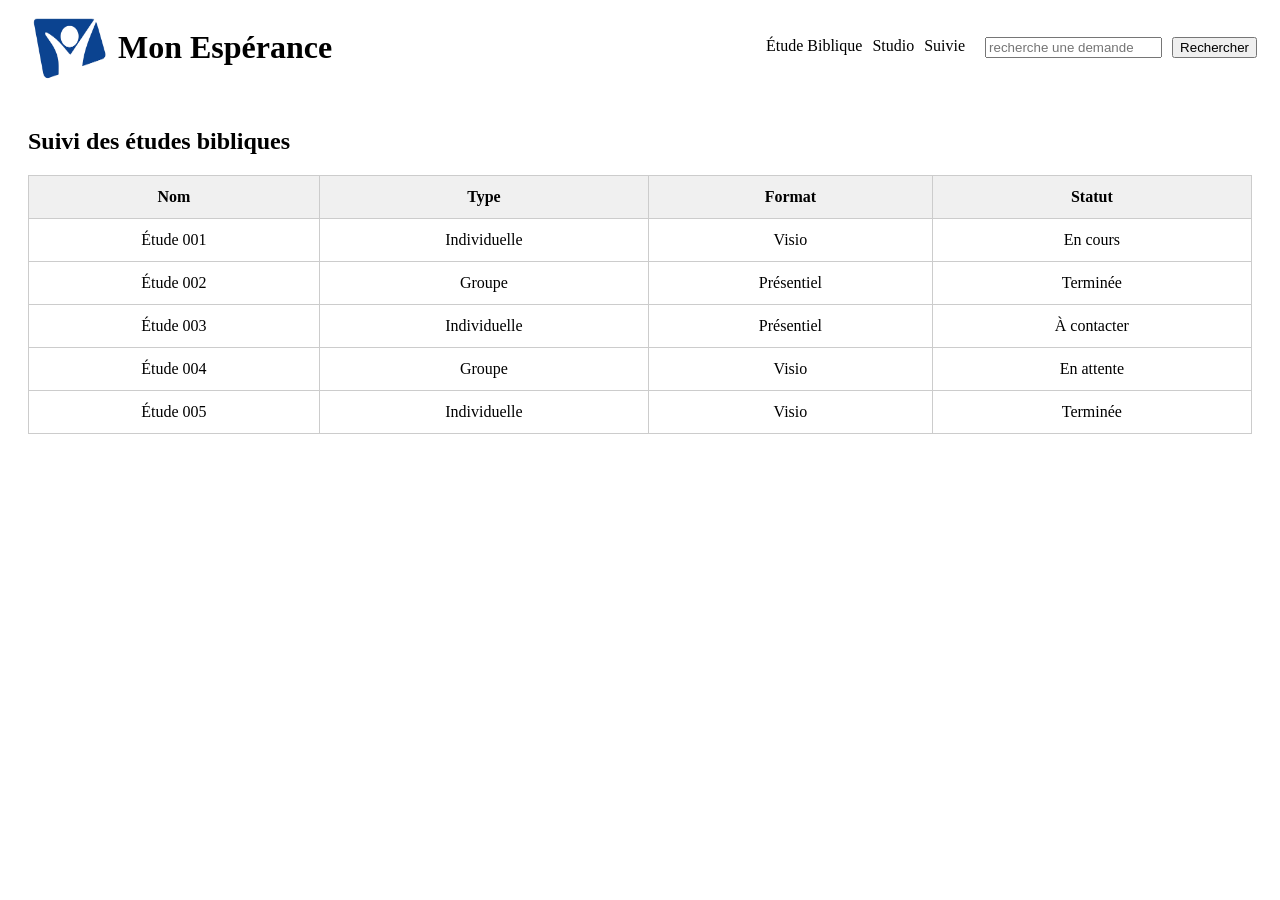
==== etude.html @ 0e2e8f4f "Ajout de la page Etude Biblique et de la barre de recherche" ====
<!DOCTYPE html>
<html lang="fr">

<head>
    <meta charset="UTF-8">
    <meta name="viewport" content="width=device-width, initial-scale=1.0">
    <title>Document</title>
    <link rel="stylesheet" href="styles.css">
</head>

<body>

    <header>
        <div class="header-left">
            <img class="logo" src="image/HopeRadio.png" alt="">
            <h1><a href="acceuil.html" id="acceuil"> Mon Espérance</a></h1>
        </div>
        <div class="header-right">
            <a href="">Étude Biblique</a>
            <a href="">Studio</a>
            <a href="suivie.html" id="suivie">Suivie</a>
            <label for="site-search"></label>
            <input type="search" id="site-search" name="q" required placeholder="recherche une demande">
            <button id="btn-recherche">Rechercher</button>
        </div>
    </header>

    <main>
        <h2>Suivi des études bibliques</h2>

        <table>
            <thead>
                <tr>
                    <th>Nom</th>
                    <th>Type</th>
                    <th>Format</th>
                    <th>Statut</th>
                </tr>
            </thead>

            <tbody>
                <tr>
                    <td>Étude 001</td>
                    <td>Individuelle</td>
                    <td>Visio</td>
                    <td>En cours</td>
                </tr>

                <tr>
                    <td>Étude 002</td>
                    <td>Groupe</td>
                    <td>Présentiel</td>
                    <td>Terminée</td>
                </tr>

                <tr>
                    <td>Étude 003</td>
                    <td>Individuelle</td>
                    <td>Présentiel</td>
                    <td>À contacter</td>
                </tr>

                <tr>
                    <td>Étude 004</td>
                    <td>Groupe</td>
                    <td>Visio</td>
                    <td>En attente</td>
                </tr>

                <tr>
                    <td>Étude 005</td>
                    <td>Individuelle</td>
                    <td>Visio</td>
                    <td>Terminée</td>
                </tr>
            </tbody>
        </table>

    </main>

</body>

</html>
---- styles.css ----
header {
    display: flex;
    justify-content: space-between;
    align-items: center;
    padding: 0px 15px;
}

#filtre-bible:checked ~ .conteneur-evenements .item-evenement:not(.bible) { display: none; }
#filtre-etude:checked ~ .conteneur-evenements .item-evenement:not(.etude) { display: none; }
#filtre-demande-priere:checked ~ .conteneur-evenements .item-evenement:not(.demande-priere) { display: none; }

#filtre-presentiel:checked ~ .conteneur-evenements .item-evenement:not(.presentiel) { display: none; }
#filtre-visio:checked ~ .conteneur-evenements .item-evenement:not(.visio) { display: none; }
#filtre-distanciel:checked ~ .conteneur-evenements .item-evenement:not(.distanciel) { display: none; }
#filtre-non:checked ~ .conteneur-evenements .item-evenement:not(.non) { display: none; }

#filtre-janvier:checked ~ .conteneur-evenements .item-evenement:not(.janvier) { display: none; }
#filtre-fevrier:checked ~ .conteneur-evenements .item-evenement:not(.fevrier) { display: none; }
#filtre-mars:checked ~ .conteneur-evenements .item-evenement:not(.mars) { display: none; }
#filtre-avril:checked ~ .conteneur-evenements .item-evenement:not(.avril) { display: none; }
#filtre-mai:checked ~ .conteneur-evenements .item-evenement:not(.mai) { display: none; }
#filtre-juin:checked ~ .conteneur-evenements .item-evenement:not(.juin) { display: none; }

#filtre-bible:checked ~ div label[for="filtre-bible"],
#filtre-etude:checked ~ div label[for="filtre-etude"],
#filtre-priere:checked ~ div label[for="filtre-priere"],

#filtre-presentiel:checked ~ div label[for="filtre-presentiel"],
#filtre-visio:checked ~ div label[for="filtre-visio"],
#filtre-distanciel:checked ~ div label[for="filtre-distanciel"],
#filtre-non:checked ~ div label[for="filtre-non"],

#filtre-janvier:checked ~ div label[for="filtre-janvier"],
#filtre-fevrier:checked ~ div label[for="filtre-fevrier"],
#filtre-mars:checked ~ div label[for="filtre-mars"],
#filtre-avril:checked ~ div label[for="filtre-avril"],
#filtre-mai:checked ~ div label[for="filtre-mai"],
#filtre-juin:checked ~ div label[for="filtre-juin"] {
    color: grey;              
    font-weight: bold;         
}
#bloc-format {
    display: none;
}

#filtre-demande-priere:checked ~ div #bloc-format {
    display: block;
}
input[type="checkbox"]{
    display: none;
}.header-right{
    display: flex;
    gap: 10px;
}

#acceuil{
    color: black;
    text-decoration: none;
}
a{
    color: black;
    text-decoration: none;
}

@media (max-width : 768px) {
    .div-principale{
        flex-direction: column;
        gap: 15px;
    }
    fieldset{
        flex: row;
        flex-wrap: wrap;
    }
    .bouton-filtre{
        flex: 1.1 calc(50% - 10px);
    }
}
.header-left{
    display: flex;
    align-items: center;
    gap: 5px;
}
.logo{
    width: 90px;
    height: 65px;
}

#filtre-dept13:checked ~ .conteneur-evenements .item-evenement:not(.dept13),
#filtre-dept69:checked ~ .conteneur-evenements .item-evenement:not(.dept69),
#filtre-dept75:checked ~ .conteneur-evenements .item-evenement:not(.dept75),
#filtre-dept77:checked ~ .conteneur-evenements .item-evenement:not(.dept77),
#filtre-dept91:checked ~ .conteneur-evenements .item-evenement:not(.dept91),
#filtre-dept92:checked ~ .conteneur-evenements .item-evenement:not(.dept92),
#filtre-dept93:checked ~ .conteneur-evenements .item-evenement:not(.dept93),
#filtre-dept94:checked ~ .conteneur-evenements .item-evenement:not(.dept94),
#filtre-dept95:checked ~ .conteneur-evenements .item-evenement:not(.dept95),
#filtre-dept971:checked ~ .conteneur-evenements .item-evenement:not(.dept971),
#filtre-dept972:checked ~ .conteneur-evenements .item-evenement:not(.dept972),
#filtre-dept973:checked ~ .conteneur-evenements .item-evenement:not(.dept973),
#filtre-dept974:checked ~ .conteneur-evenements .item-evenement:not(.dept974),
#filtre-dept976:checked ~ .conteneur-evenements .item-evenement:not(.dept976)
{
    display:none;
}

.statistiques{
    display: flex;
    flex-wrap: wrap;
    gap: 20px;
    justify-content: center;
    margin-top: 40px;
}

.carte-stat{
    width: 220px;
    padding: 20px;
    border: 1px solid #ccc;
    border-radius: 10px;
    text-align: center;
}

.carte-stat h3{
    font-size: 18px;
    margin-bottom: 15px;
}

.carte-stat p{
    font-size: 32px;
    font-weight: bold;
}

/* page biblique */

main {
    padding: 20px;
}

table {
    width: 100%;
    border-collapse: collapse;
    margin-top: 20px;
}

th,
td {
    border: 1px solid #ccc;
    padding: 12px;
    text-align: center;
}

th {
    background-color: #f0f0f0;
}
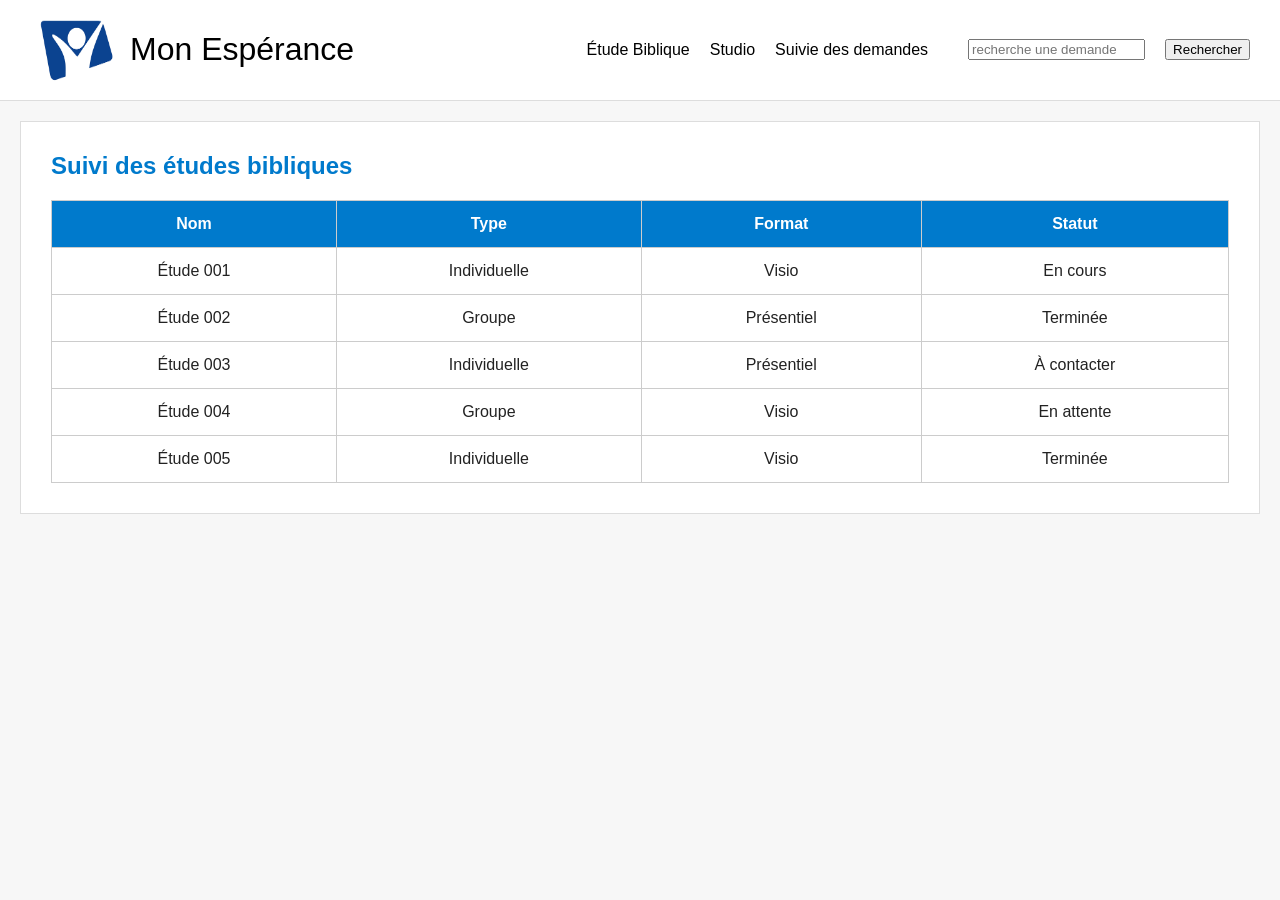
==== commit a864b115: "Ajout page de la page  studio avec amélioration des pages" ====
--- a/etude.html
+++ b/etude.html
@@ -17,8 +17,8 @@
         </div>
         <div class="header-right">
             <a href="">Étude Biblique</a>
-            <a href="">Studio</a>
-            <a href="suivie.html" id="suivie">Suivie</a>
+            <a href="studio.html">Studio</a>
+            <a href="suivie.html" id="suivie">Suivie des demandes</a>
             <label for="site-search"></label>
             <input type="search" id="site-search" name="q" required placeholder="recherche une demande">
             <button id="btn-recherche">Rechercher</button>
--- a/styles.css
+++ b/styles.css
@@ -1,25 +1,120 @@
+/* Fond général */
+
+body {
+    margin: 0;
+    background-color: #f7f7f7;
+    font-family: Arial, sans-serif;
+    color: #222;
+}
+
+
+/* Header */
+
 header {
     display: flex;
     justify-content: space-between;
     align-items: center;
-    padding: 0px 15px;
-}
-
-#filtre-bible:checked ~ .conteneur-evenements .item-evenement:not(.bible) { display: none; }
-#filtre-etude:checked ~ .conteneur-evenements .item-evenement:not(.etude) { display: none; }
-#filtre-demande-priere:checked ~ .conteneur-evenements .item-evenement:not(.demande-priere) { display: none; }
-
-#filtre-presentiel:checked ~ .conteneur-evenements .item-evenement:not(.presentiel) { display: none; }
-#filtre-visio:checked ~ .conteneur-evenements .item-evenement:not(.visio) { display: none; }
-#filtre-distanciel:checked ~ .conteneur-evenements .item-evenement:not(.distanciel) { display: none; }
-#filtre-non:checked ~ .conteneur-evenements .item-evenement:not(.non) { display: none; }
-
-#filtre-janvier:checked ~ .conteneur-evenements .item-evenement:not(.janvier) { display: none; }
-#filtre-fevrier:checked ~ .conteneur-evenements .item-evenement:not(.fevrier) { display: none; }
-#filtre-mars:checked ~ .conteneur-evenements .item-evenement:not(.mars) { display: none; }
-#filtre-avril:checked ~ .conteneur-evenements .item-evenement:not(.avril) { display: none; }
-#filtre-mai:checked ~ .conteneur-evenements .item-evenement:not(.mai) { display: none; }
-#filtre-juin:checked ~ .conteneur-evenements .item-evenement:not(.juin) { display: none; }
+    padding: 10px 30px;
+    background-color: white;
+    border-bottom: 1px solid #ddd;
+}
+
+.header-left {
+    display: flex;
+    align-items: center;
+    gap: 10px;
+}
+
+.logo {
+    width: 90px;
+    height: 65px;
+}
+
+.header-right {
+    display: flex;
+    align-items: center;
+    color: black;
+    gap: 20px;
+}
+
+.header-right a {
+    text-decoration: none;
+    color: black;
+    font-weight: 500;
+}
+
+.header-right a:hover {
+    text-decoration: underline;
+}
+
+#acceuil {
+    color: black;
+    text-decoration: none;
+}
+
+a {
+    color: black;
+    text-decoration: none;
+    font-weight: 500;
+}
+
+
+/* filtre par type de demande */
+
+#filtre-bible:checked ~ .conteneur-evenements .item-evenement:not(.bible) {
+    display: none;
+}
+
+#filtre-etude:checked ~ .conteneur-evenements .item-evenement:not(.etude) {
+    display: none;
+}
+
+#filtre-demande-priere:checked ~ .conteneur-evenements .item-evenement:not(.demande-priere) {
+    display: none;
+}
+
+#filtre-presentiel:checked ~ .conteneur-evenements .item-evenement:not(.presentiel) {
+    display: none;
+}
+
+#filtre-visio:checked ~ .conteneur-evenements .item-evenement:not(.visio) {
+    display: none;
+}
+
+#filtre-distanciel:checked ~ .conteneur-evenements .item-evenement:not(.distanciel) {
+    display: none;
+}
+
+#filtre-non:checked ~ .conteneur-evenements .item-evenement:not(.non) {
+    display: none;
+}
+
+#filtre-janvier:checked ~ .conteneur-evenements .item-evenement:not(.janvier) {
+    display: none;
+}
+
+#filtre-fevrier:checked ~ .conteneur-evenements .item-evenement:not(.fevrier) {
+    display: none;
+}
+
+#filtre-mars:checked ~ .conteneur-evenements .item-evenement:not(.mars) {
+    display: none;
+}
+
+#filtre-avril:checked ~ .conteneur-evenements .item-evenement:not(.avril) {
+    display: none;
+}
+
+#filtre-mai:checked ~ .conteneur-evenements .item-evenement:not(.mai) {
+    display: none;
+}
+
+#filtre-juin:checked ~ .conteneur-evenements .item-evenement:not(.juin) {
+    display: none;
+}
+
+
+/* filtre par format */
 
 #filtre-bible:checked ~ div label[for="filtre-bible"],
 #filtre-etude:checked ~ div label[for="filtre-etude"],
@@ -36,9 +131,13 @@
 #filtre-avril:checked ~ div label[for="filtre-avril"],
 #filtre-mai:checked ~ div label[for="filtre-mai"],
 #filtre-juin:checked ~ div label[for="filtre-juin"] {
-    color: grey;              
-    font-weight: bold;         
-}
+    color: grey;
+    font-weight: bold;
+}
+
+
+/* bloc format cache par defaut */
+
 #bloc-format {
     display: none;
 }
@@ -46,44 +145,16 @@
 #filtre-demande-priere:checked ~ div #bloc-format {
     display: block;
 }
-input[type="checkbox"]{
-    display: none;
-}.header-right{
-    display: flex;
-    gap: 10px;
-}
-
-#acceuil{
-    color: black;
-    text-decoration: none;
-}
-a{
-    color: black;
-    text-decoration: none;
-}
-
-@media (max-width : 768px) {
-    .div-principale{
-        flex-direction: column;
-        gap: 15px;
-    }
-    fieldset{
-        flex: row;
-        flex-wrap: wrap;
-    }
-    .bouton-filtre{
-        flex: 1.1 calc(50% - 10px);
-    }
-}
-.header-left{
-    display: flex;
-    align-items: center;
-    gap: 5px;
-}
-.logo{
-    width: 90px;
-    height: 65px;
-}
+
+
+/* Cache les cases à cocher pour utiliser les labels comme boutons */
+
+input[type="checkbox"] {
+    display: none;
+}
+
+
+/* filtre par departements */
 
 #filtre-dept13:checked ~ .conteneur-evenements .item-evenement:not(.dept13),
 #filtre-dept69:checked ~ .conteneur-evenements .item-evenement:not(.dept69),
@@ -98,56 +169,269 @@
 #filtre-dept972:checked ~ .conteneur-evenements .item-evenement:not(.dept972),
 #filtre-dept973:checked ~ .conteneur-evenements .item-evenement:not(.dept973),
 #filtre-dept974:checked ~ .conteneur-evenements .item-evenement:not(.dept974),
-#filtre-dept976:checked ~ .conteneur-evenements .item-evenement:not(.dept976)
-{
-    display:none;
-}
-
-.statistiques{
+#filtre-dept976:checked ~ .conteneur-evenements .item-evenement:not(.dept976) {
+    display: none;
+}
+
+
+/* PAGE SUIVI DES DEMANDES */
+
+.div-principale {
+    display: flex;
+    flex-wrap: wrap;
+    gap: 15px;
+    padding: 15px;
+}
+
+fieldset {
+    border: 1px solid #ccc;
+    padding: 10px;
+    background-color: white;
+}
+
+legend {
+    font-weight: bold;
+}
+
+.bouton-filtre {
+    display: inline-block;
+    margin: 5px;
+}
+
+.bouton-filtre label {
+    cursor: pointer;
+}
+
+
+/* Résultat */
+
+#compteur {
+    margin: 15px;
+    font-weight: bold;
+}
+
+
+/* Demandes */
+
+.conteneur-evenements {
+    margin: 15px;
+}
+
+.item-evenement {
+    padding: 12px;
+    margin-bottom: 10px;
+    background-color: white;
+    border: 1px solid #ccc;
+}
+
+
+/* Statistiques */
+
+.statistiques {
     display: flex;
     flex-wrap: wrap;
     gap: 20px;
     justify-content: center;
-    margin-top: 40px;
-}
-
-.carte-stat{
+    margin: 40px 20px;
+}
+
+.carte-stat {
     width: 220px;
     padding: 20px;
     border: 1px solid #ccc;
     border-radius: 10px;
     text-align: center;
-}
-
-.carte-stat h3{
+    background-color: white;
+}
+
+.carte-stat h3 {
     font-size: 18px;
     margin-bottom: 15px;
 }
 
-.carte-stat p{
-    font-size: 32px;
-    font-weight: bold;
-}
+.carte-stat p {
+    font-size: 30px;
+    font-weight: bold;
+    margin: 0;
+}
+
 
 /* page biblique */
 
 main {
-    padding: 20px;
-}
-
-table {
+    padding: 30px;
+    background-color: white;
+    margin: 20px;
+    border: 1px solid #ddd;
+}
+
+main h2 {
+    margin-top: 0;
+    margin-bottom: 20px;
+    color: #007acc;
+}
+
+main table {
     width: 100%;
     border-collapse: collapse;
     margin-top: 20px;
-}
-
-th,
-td {
-    border: 1px solid #ccc;
-    padding: 12px;
+    background-color: white;
+}
+
+main th,
+main td {
+    border: 1px solid #ccc;
+    padding: 14px;
     text-align: center;
 }
 
-th {
-    background-color: #f0f0f0;
+main th {
+    background-color: #007acc;
+    color: white;
+    font-weight: bold;
+}
+
+
+/* PAGE STUDIO */
+
+.studio-main {
+    padding: 30px;
+    background-color: white;
+    margin: 20px;
+    border: 1px solid #ddd;
+}
+
+.studio-titre {
+    margin-top: 0;
+    margin-bottom: 15px;
+    color: #007acc;
+}
+
+.studio-description {
+    margin-bottom: 25px;
+    line-height: 1.5;
+}
+
+.studio-table {
+    width: 100%;
+    border-collapse: collapse;
+    background-color: white;
+}
+
+.studio-table,
+.studio-table th,
+.studio-table td {
+    border: 1px solid #ccc;
+}
+
+.studio-table th {
+    background-color: #007acc;
+    color: white;
+    font-weight: bold;
+}
+
+.studio-table th,
+.studio-table td {
+    padding: 14px;
+    text-align: center;
+}
+
+
+/* PAGE ACCUEIL */
+
+.accueil-main {
+    padding: 30px;
+}
+
+
+/* Présentation */
+
+.accueil-presentation {
+    padding: 40px;
+    margin-bottom: 30px;
+    background-color: white;
+    border: 1px solid #ddd;
+}
+
+.accueil-texte {
+    max-width: 700px;
+}
+
+.accueil-texte h2 {
+    font-size: 32px;
+    margin-bottom: 20px;
+    color: #007acc;
+}
+
+.accueil-texte p {
+    line-height: 1.6;
+}
+
+
+/* Bouton */
+
+.bouton-accueil {
+    display: inline-block;
+    margin-top: 15px;
+    padding: 10px 20px;
+    color: white;
+    background-color: #007acc;
+    text-decoration: none;
+    border-radius: 5px;
+}
+
+
+/* Statistiques */
+
+.accueil-statistiques {
+    margin-bottom: 40px;
+}
+
+.accueil-statistiques h2 {
+    margin-bottom: 20px;
+    color: #007acc;
+}
+
+.accueil-statistiques .statistiques {
+    display: flex;
+    flex-wrap: wrap;
+    gap: 20px;
+}
+
+.accueil-statistiques .carte-stat {
+    flex: 1;
+    min-width: 180px;
+    padding: 20px;
+    border: 1px solid #ccc;
+    border-radius: 8px;
+    text-align: center;
+    background-color: white;
+}
+
+.accueil-statistiques .carte-stat h3 {
+    font-size: 16px;
+    margin-bottom: 15px;
+}
+
+.accueil-statistiques .carte-stat p {
+    font-size: 28px;
+    font-weight: bold;
+    margin: 0;
+}
+
+
+/* Contact */
+
+.accueil-contact {
+    padding: 30px;
+    border-top: 1px solid #ccc;
+    background-color: white;
+}
+
+.contact-texte {
+    max-width: 600px;
+}
+
+.contact-texte h2 {
+    margin-bottom: 20px;
 }
